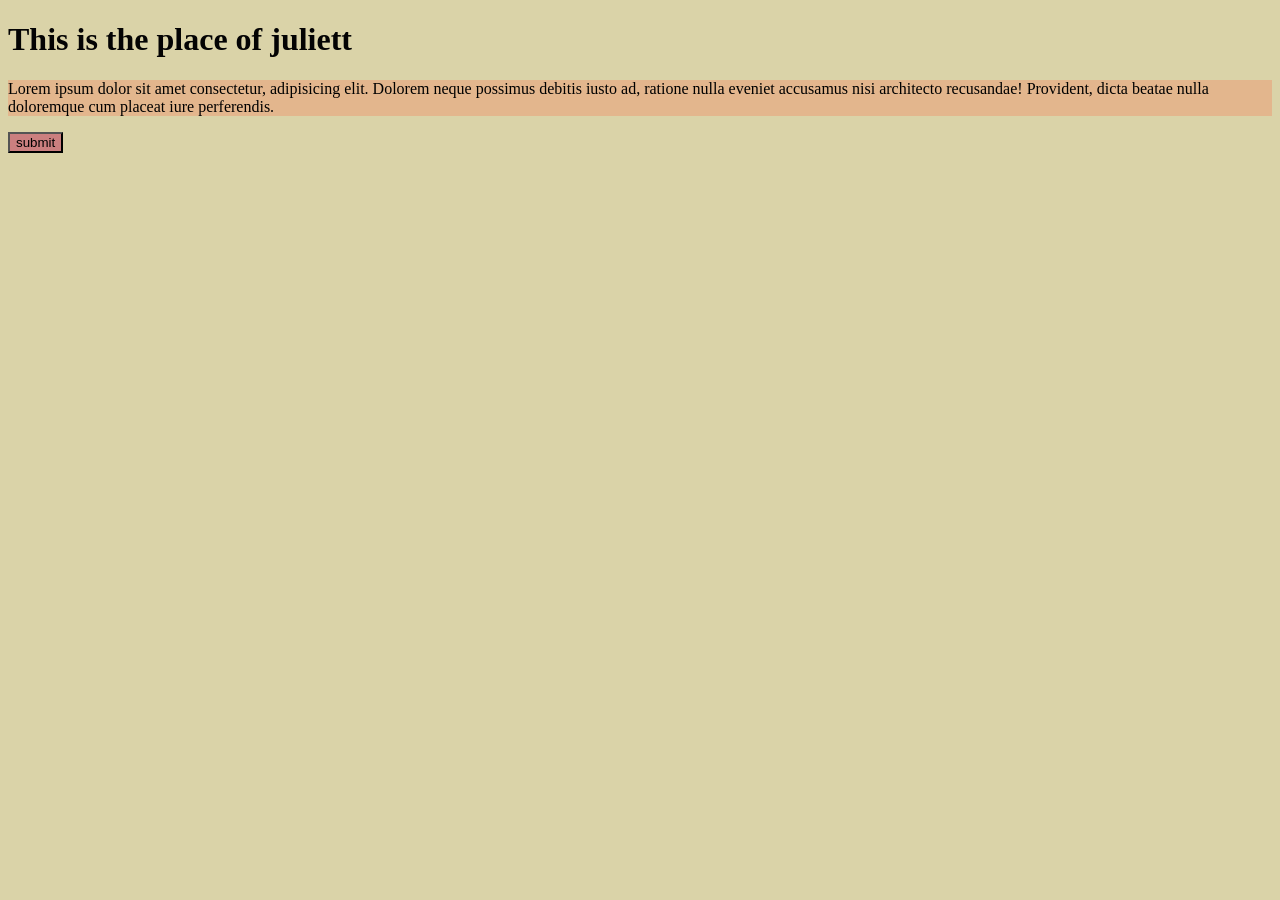
==== 6).DOM/index.html @ b047aff6 "document object model" ====
<!DOCTYPE html>
<html lang="en">
<head>
    <meta charset="UTF-8">
    <meta name="viewport" content="width=device-width, initial-scale=1.0">
    <title>Artistic</title>
   <link rel="stylesheet" href="style.css">
</head>
<body>
    <h1 id="heading"> This is the place of juliett </h1>
    <p> Lorem ipsum dolor sit amet consectetur, adipisicing elit. Dolorem neque possimus debitis iusto ad, ratione nulla eveniet accusamus nisi architecto recusandae! Provident, dicta beatae nulla doloremque cum placeat iure perferendis.
    </p>
    <button>submit</button>
    <script src="script.js"></script>
    <script src="accessDom.js"></script>
</body>
</html>
---- 6).DOM/style.css ----
#heading {
    color :rgb(3, 3, 3);
}
p {
    background-color: rgb(227, 182, 141);
}
body{
    background-color: rgb(218, 211, 168);
}
button{
    background-color: rgb(203, 127, 127);
}
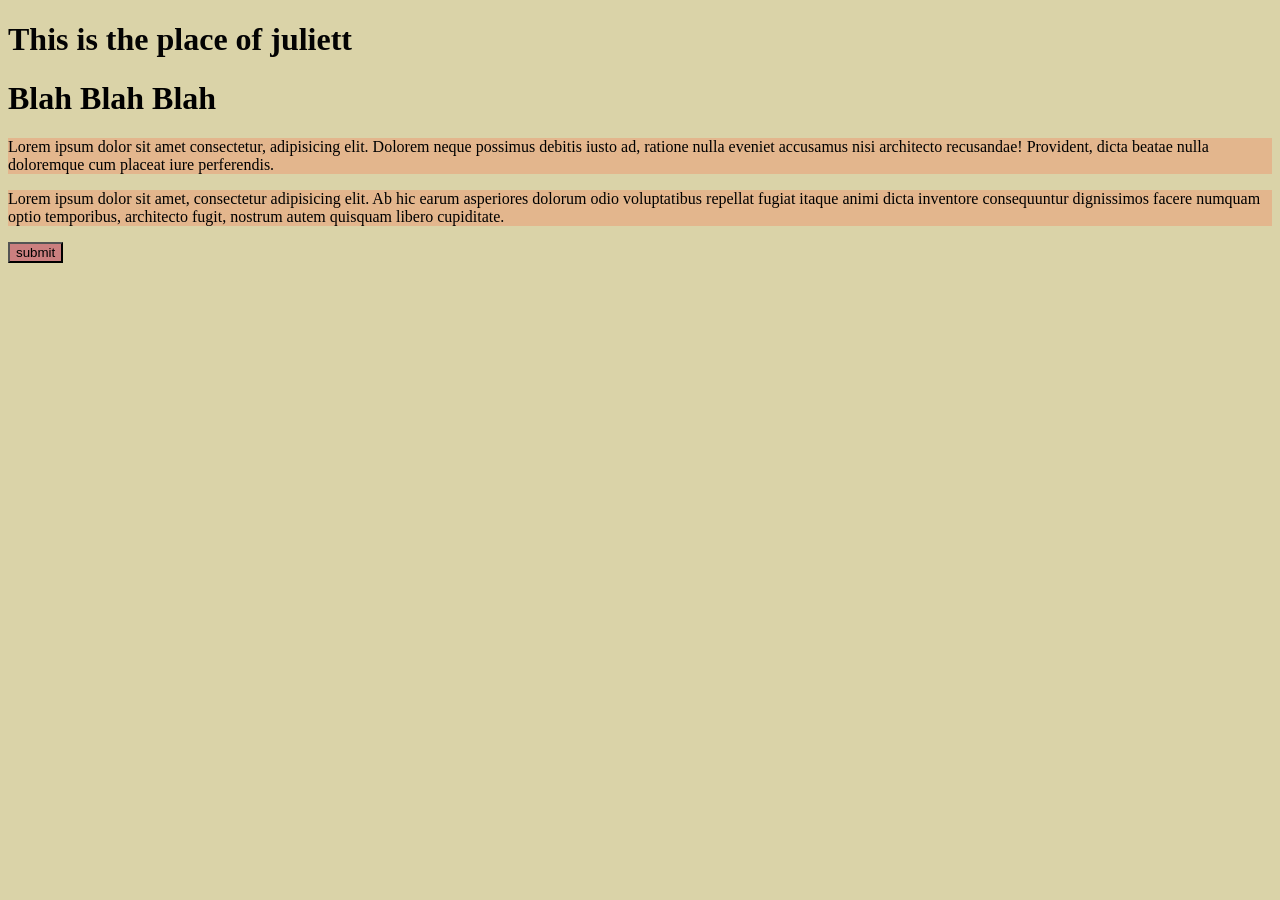
==== commit b30e2846: "Document object model" ====
--- a/6).DOM/index.html
+++ b/6).DOM/index.html
@@ -8,10 +8,12 @@
 </head>
 <body>
     <h1 id="heading"> This is the place of juliett </h1>
+    <h1 class="heading-class"> Blah Blah Blah</h1>
     <p> Lorem ipsum dolor sit amet consectetur, adipisicing elit. Dolorem neque possimus debitis iusto ad, ratione nulla eveniet accusamus nisi architecto recusandae! Provident, dicta beatae nulla doloremque cum placeat iure perferendis.
     </p>
+    <p>Lorem ipsum dolor sit amet, consectetur adipisicing elit. Ab hic earum asperiores dolorum odio voluptatibus repellat fugiat itaque animi dicta inventore consequuntur dignissimos facere numquam optio temporibus, architecto fugit, nostrum autem quisquam libero cupiditate.</p>
     <button>submit</button>
     <script src="script.js"></script>
-    <script src="accessDom.js"></script>
+    <script src="1).accessDom.js"></script>
 </body>
 </html>
